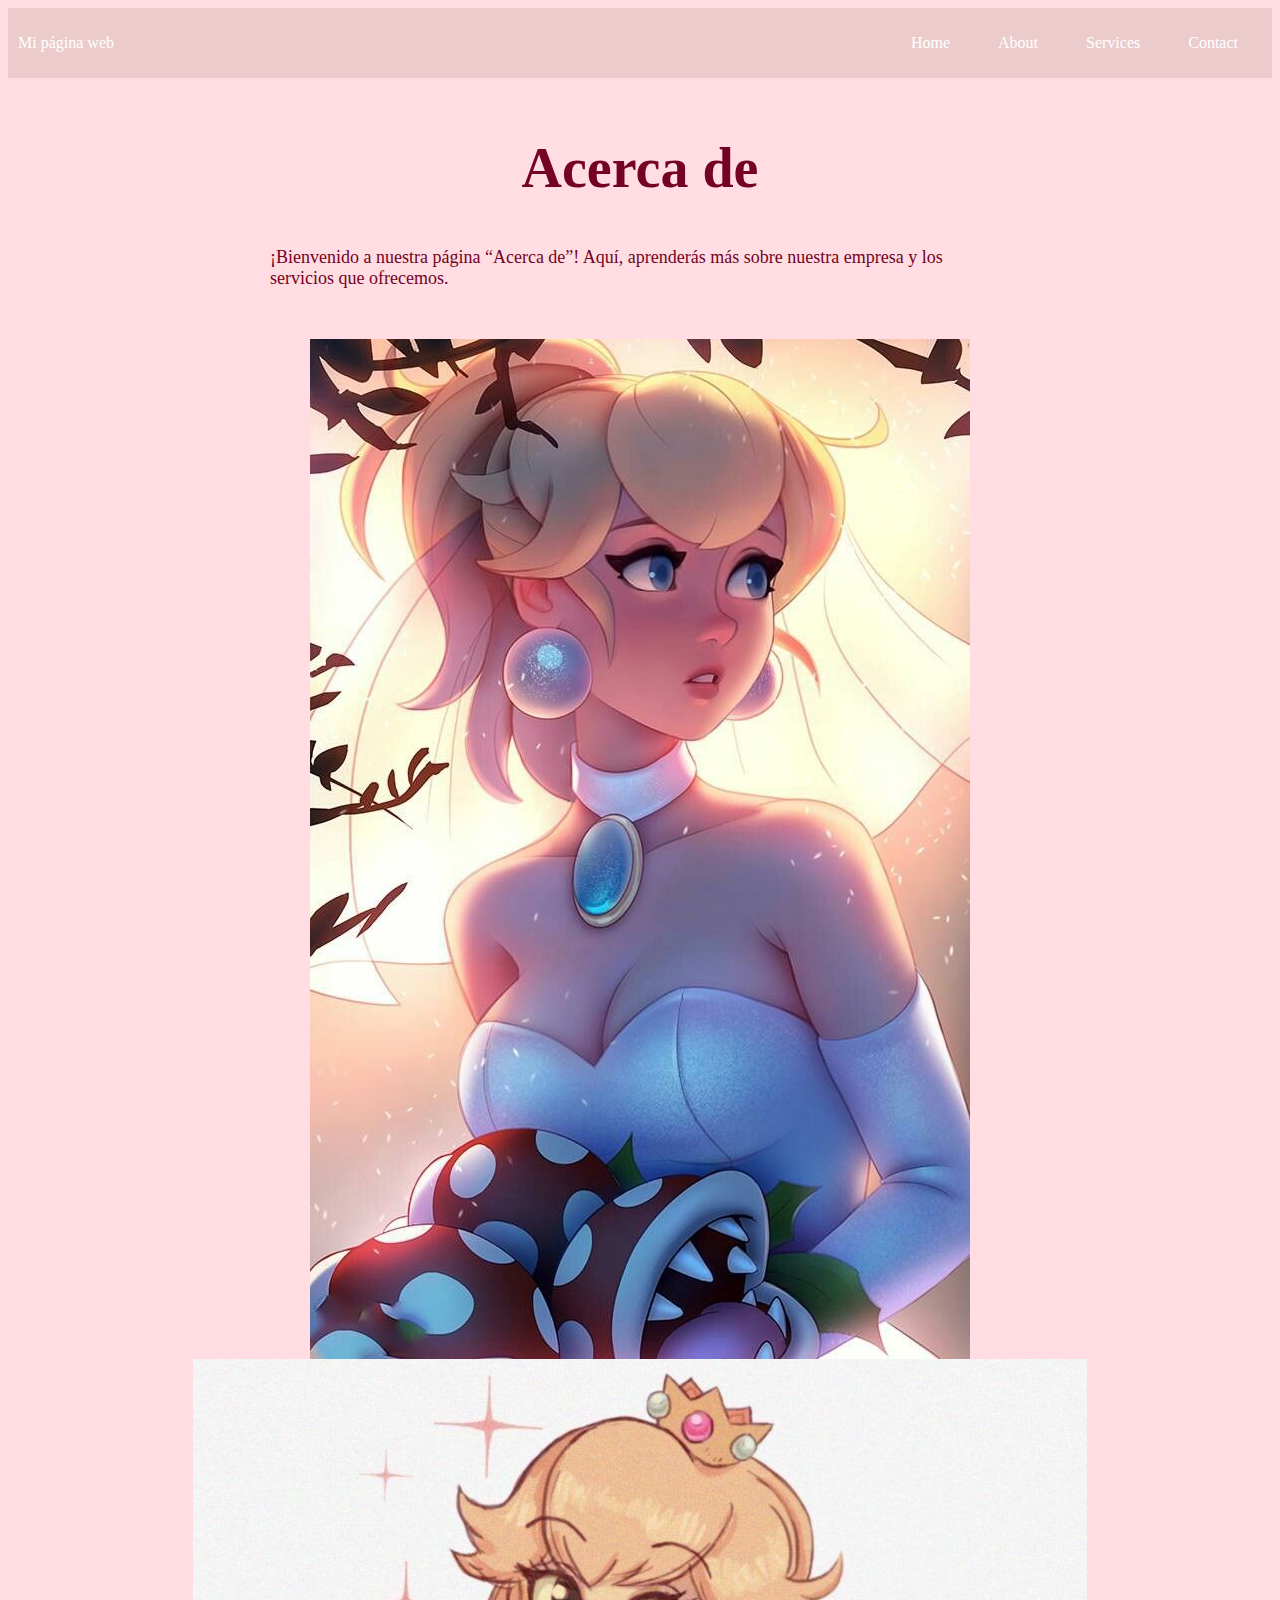
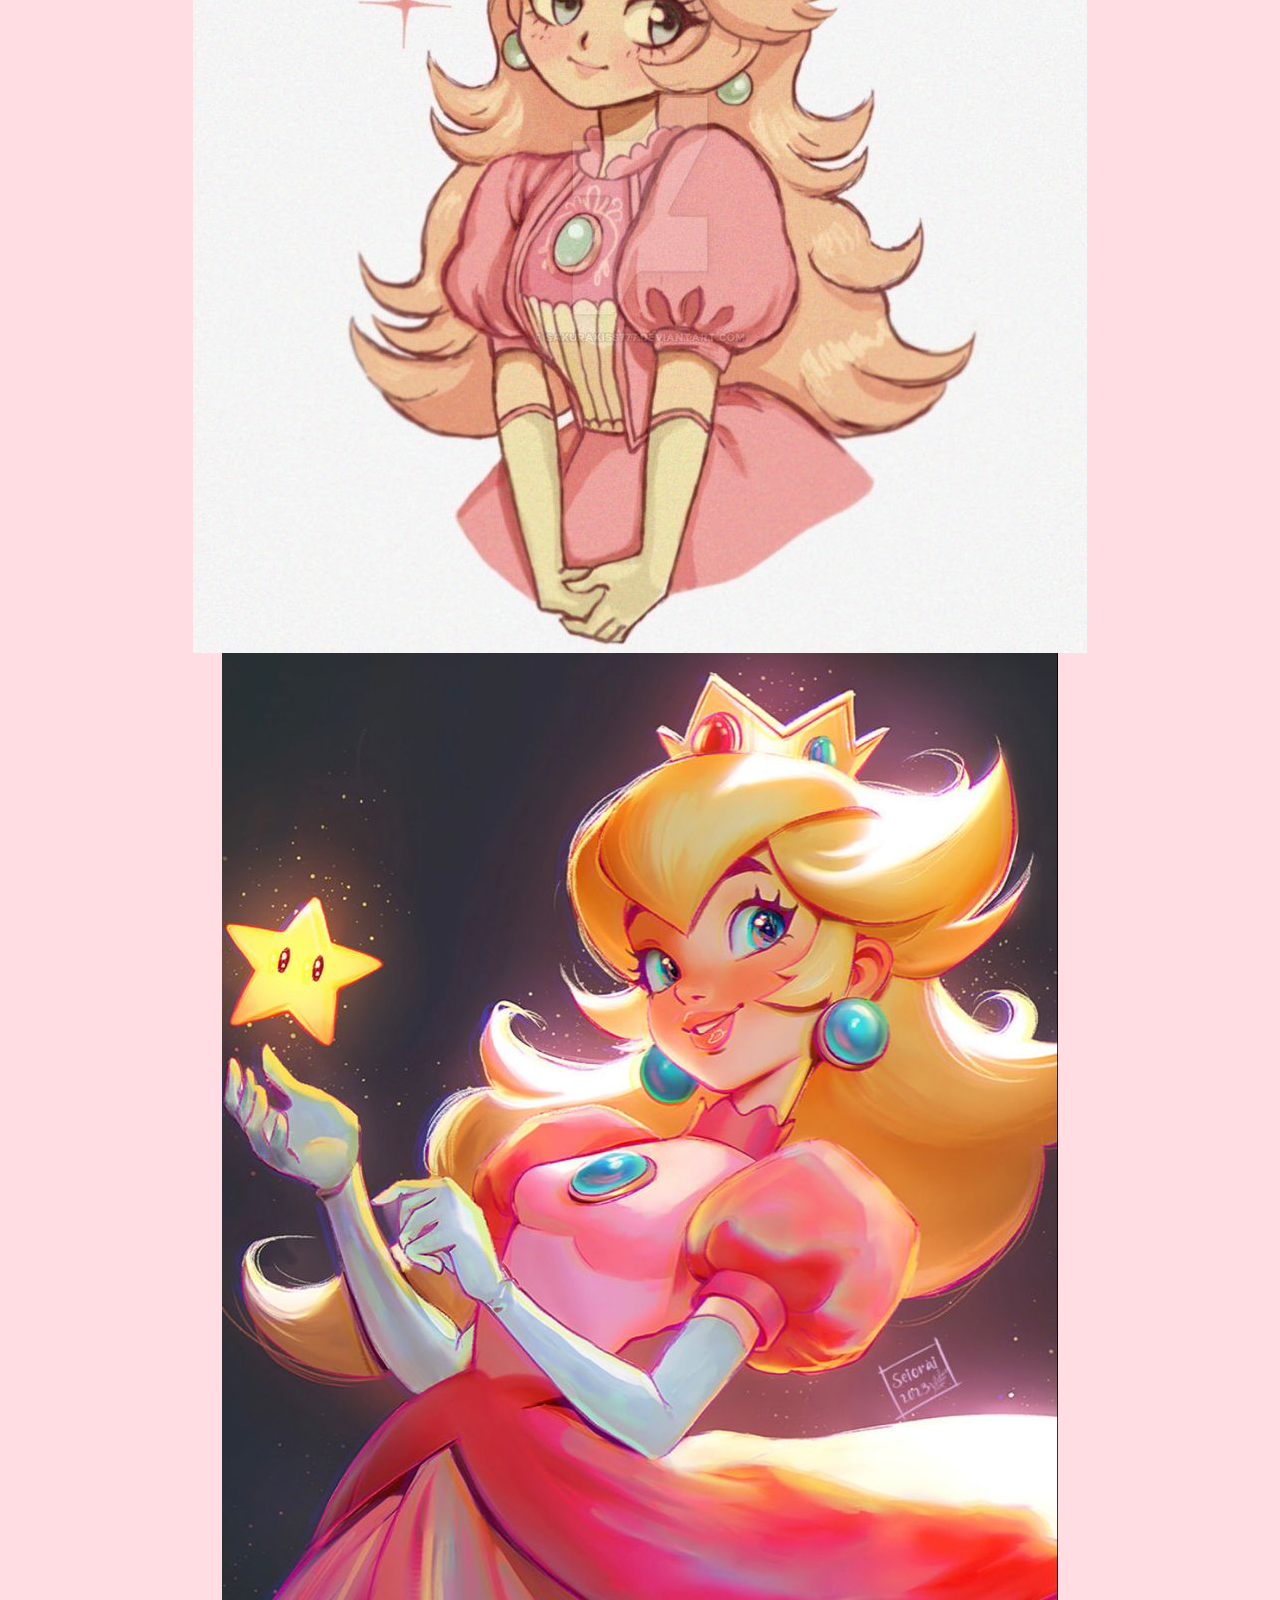
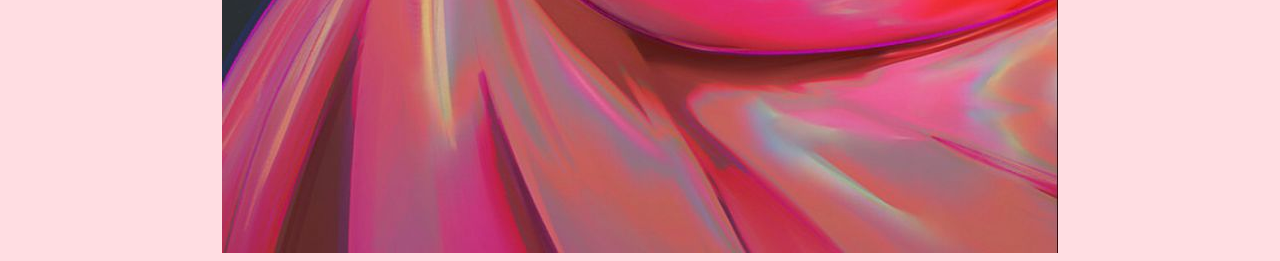
==== about.html @ 3cea3b89 "Initial commit" ====
<!DOCTYPE html>
<html lang="es">
  <head>
    <link rel="stylesheet" type=text/css href="style.css">
    <title>Mi Primer Website</title>
  </head>
  <body>
    <div class="container-nav">
        <nav class="navbar" role="navigation">
    <a href="mi-primer-website.html" class="brand">Mi página web</a>
    <ul class="nav-links">
      <li><a href="mi-primer-website.html">Home</a></li>
      <li><a href="about.html">About</a></li>
      <li><a href="services.html">Services</a></li>
      <li><a href="contact.html">Contact</a></li>
    </ul>
  </nav>
  <button class="button-menu-toggle">Menu</button>
</div>
<div class="container">
  <h1>Acerca de</h1>
  <p>¡Bienvenido a nuestra página “Acerca de”! Aquí, aprenderás más sobre
  nuestra empresa y los servicios que ofrecemos.</p>
</div>
<div class="img-container">
    <img src="peaches/peaches.jpg" alt="peaches">
    <img src="peaches/peaches2.jpg" alt="peaches2">
    <img src="peaches/peaches3.jpg" alt="peaches3">
  </div>
<script src="script.js"></script>
   </body>
</html>
---- style.css ----
body{background-color:rgb(255, 221, 226);
color:rgb(116, 2, 36);}
h1{font-family:'Dancing Script';
    font-size: 56px;
    text-align: center;}
p{font-family: 'Times New Roman', Times, serif;
        font-size: 18px;
        padding: 10px;
        margin: 20px;}
.box{
    background-color: rgb(231, 180, 223);
    width: 900px;
    height: 500px;
    padding: 50px;
    margin: 200px;
    border: rgb(3, 2, 2) 20px;}
    .container {
        max-width: 800px;
        margin: auto;
        padding: 20px;
      }
      .row {
        display: flex;
        flex-wrap: wrap;
        margin: 10px;
      }
      
      .column {
        flex: 1;
        padding: 10px;
      }
      @media (max-width: 600px) {
        .column {
          flex: 100%;
        }
      }
      .container-nav {
        display: flex;
        padding: 10px;
        height: 50px;
        background-color: rgb(235, 203, 203);
      }
      
      
      .navbar {
        display: flex;
        justify-content: space-between;
        width: 100%;
      }
      
      
      .brand {
        display: flex;
        align-items: center;
      }
      
      
      li>a {
        padding: 8px 24px;
      }
      
      
      li {
        list-style-type: none;
      }
      
      
      a {
        color: white;
        text-decoration:none;
      }
      
      
      .nav-links {
        display: flex;
        align-items: center;
      }
      
      
      .button-menu-toggle {
        display: none;
      }
      
      .img-container {
        display: flex;
      flex-wrap: wrap;
    justify-content: center;}
      
      @media (max-width: 768px) {
        .column {
          flex: 100%;
        }
      
      
        .nav-links {
          display: none;
        }
      
      
        .button-menu-toggle {
          display: block;
          background-color: white;
          border:none;
          border-radius: 50px;
          padding: 0 24px;
          font-family: monospace;
          font-weight: bold;
          font-size: 20px;
        }
       
        .nav-links.nav-links-responsive {
          position: absolute;
          display: flex;
          background-color: rgba(20,20,20,0.95);
          width: 100%;
          height: 100%;
          top: 70px;
          left: 0;
          flex-direction: column;
          padding-top: 200px;
          align-items: center;
          gap:70px;
          font-size: 40px;
      
      
        }
      }
footer{ 
  display: flex;
  flex-direction: column;
  align-items: center;
  background-color: antiquewhite;
}
.video{ 
  display: flex;
  flex-direction: column;
  align-items: center;

  }
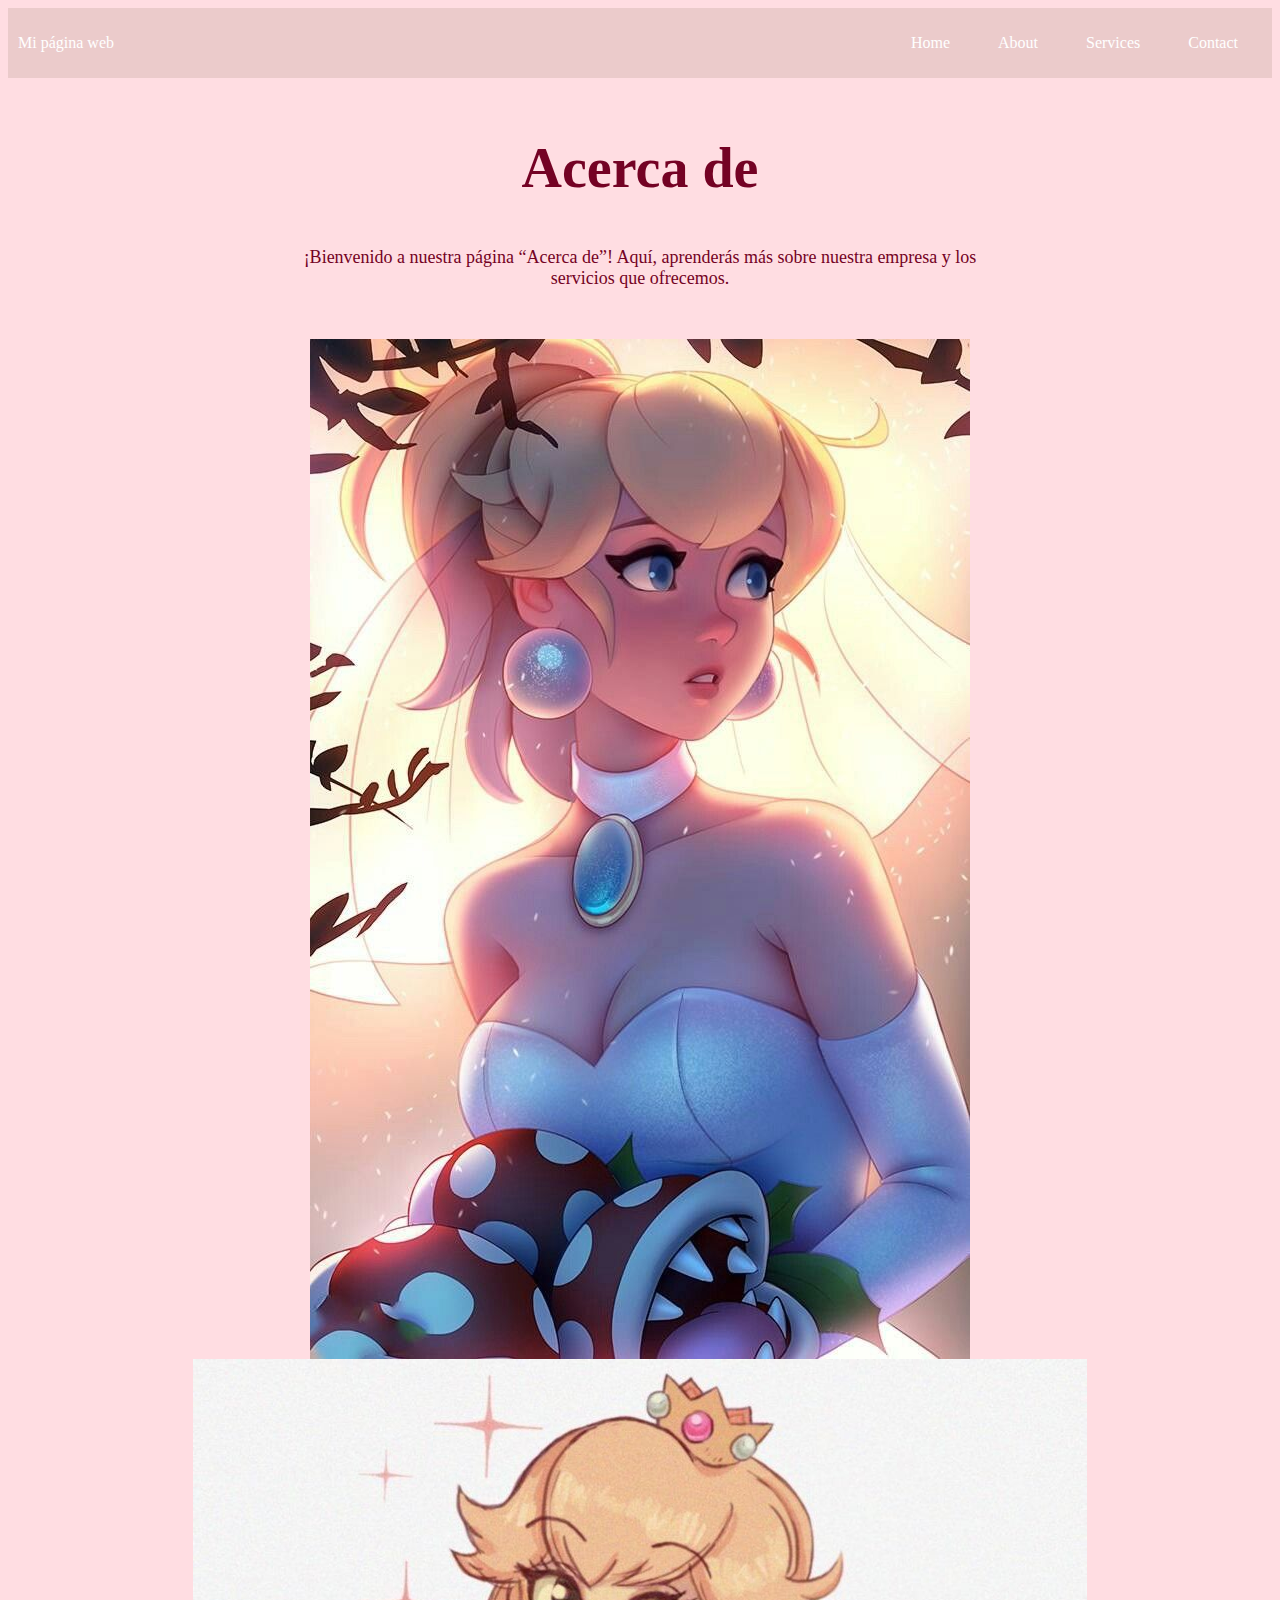
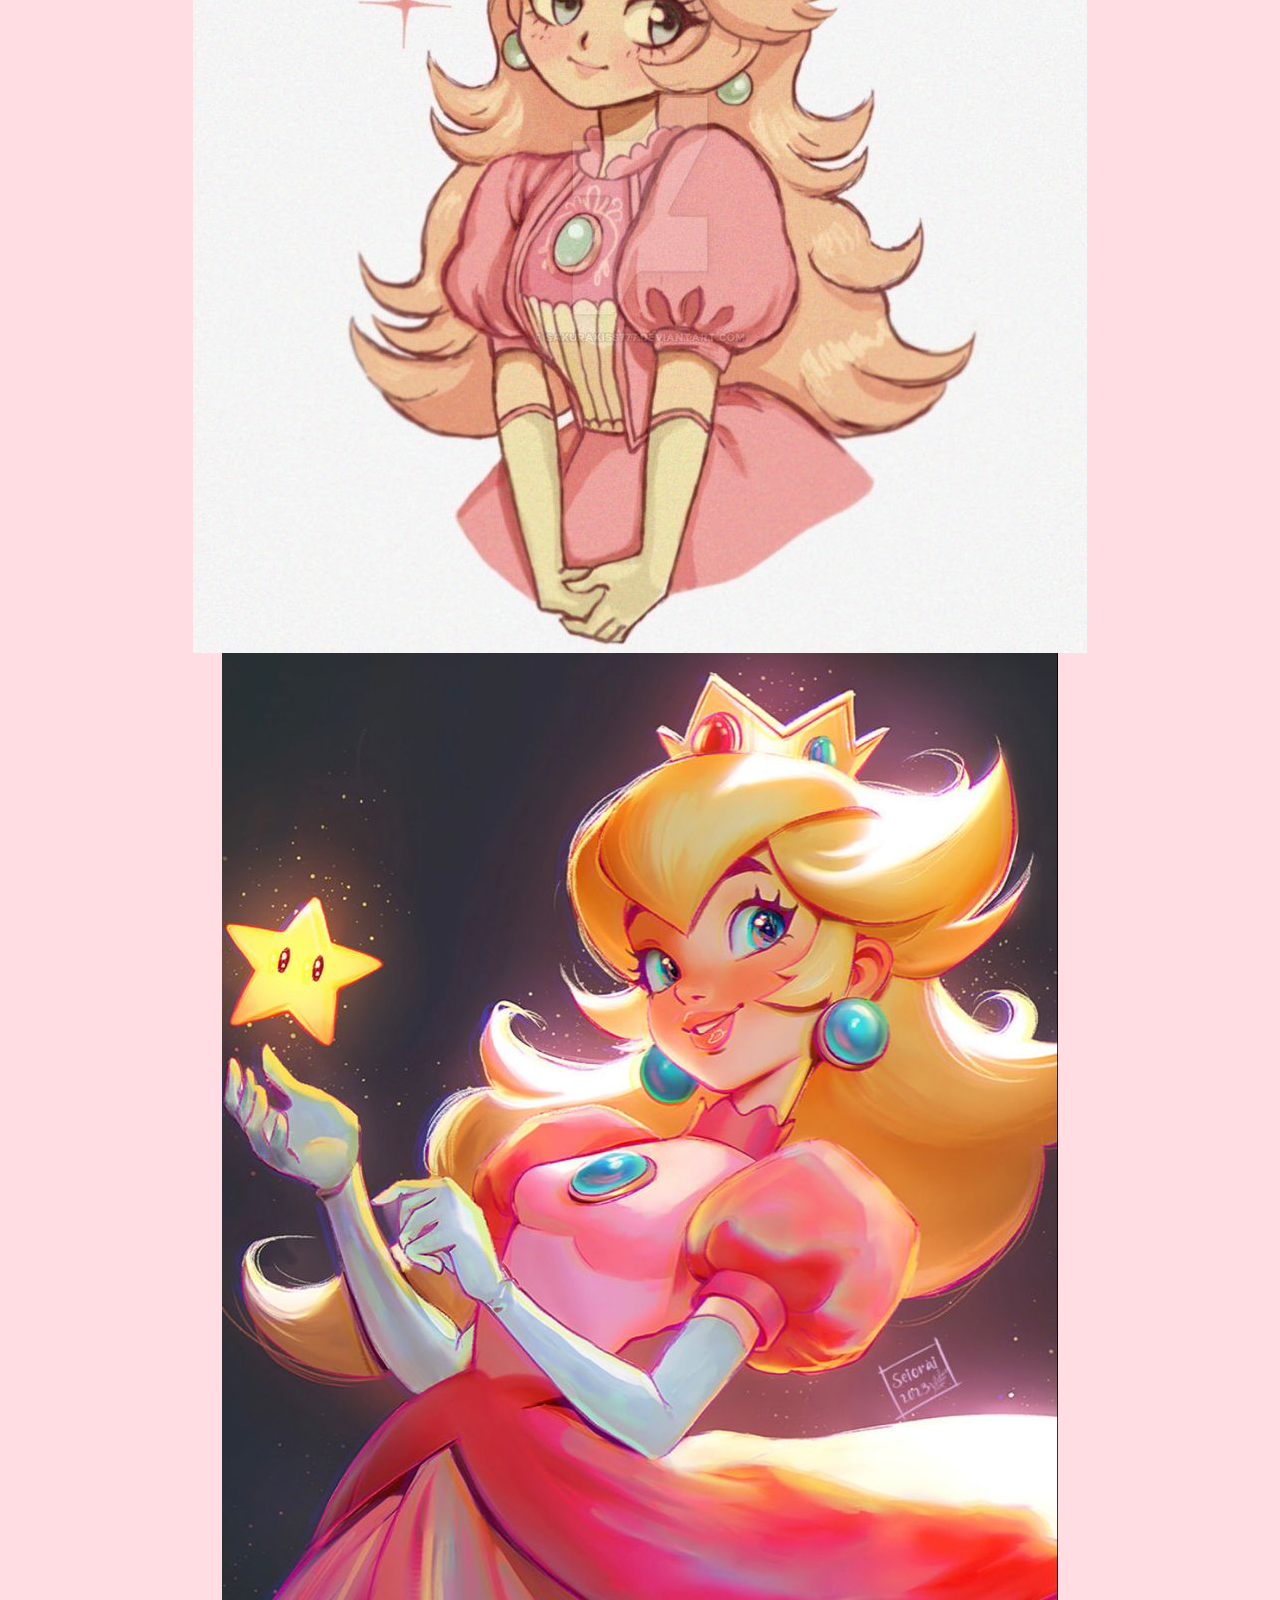
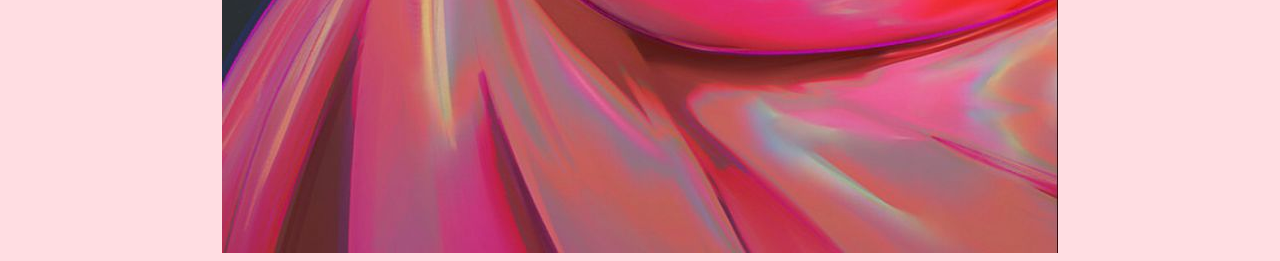
==== commit b25b5ea2: "mi primera confirmacion de actualizacion" ====
--- a/about.html
+++ b/about.html
@@ -5,11 +5,13 @@
     <title>Mi Primer Website</title>
   </head>
   <body>
-    <div class="container-nav">
+    <main>
+      <div class="greeting">
+       <div class="container-nav">
         <nav class="navbar" role="navigation">
-    <a href="mi-primer-website.html" class="brand">Mi página web</a>
+    <a href="index.html" class="brand">Mi página web</a>
     <ul class="nav-links">
-      <li><a href="mi-primer-website.html">Home</a></li>
+      <li><a href="index.html">Home</a></li>
       <li><a href="about.html">About</a></li>
       <li><a href="services.html">Services</a></li>
       <li><a href="contact.html">Contact</a></li>
@@ -21,7 +23,10 @@
   <h1>Acerca de</h1>
   <p>¡Bienvenido a nuestra página “Acerca de”! Aquí, aprenderás más sobre
   nuestra empresa y los servicios que ofrecemos.</p>
-</div>
+</div> 
+      </div>
+    </main>
+    
 <div class="img-container">
     <img src="peaches/peaches.jpg" alt="peaches">
     <img src="peaches/peaches2.jpg" alt="peaches2">
--- a/style.css
+++ b/style.css
@@ -136,4 +136,6 @@
   flex-direction: column;
   align-items: center;
 
-  }+  }
+  .greeting {
+    text-align: center;}